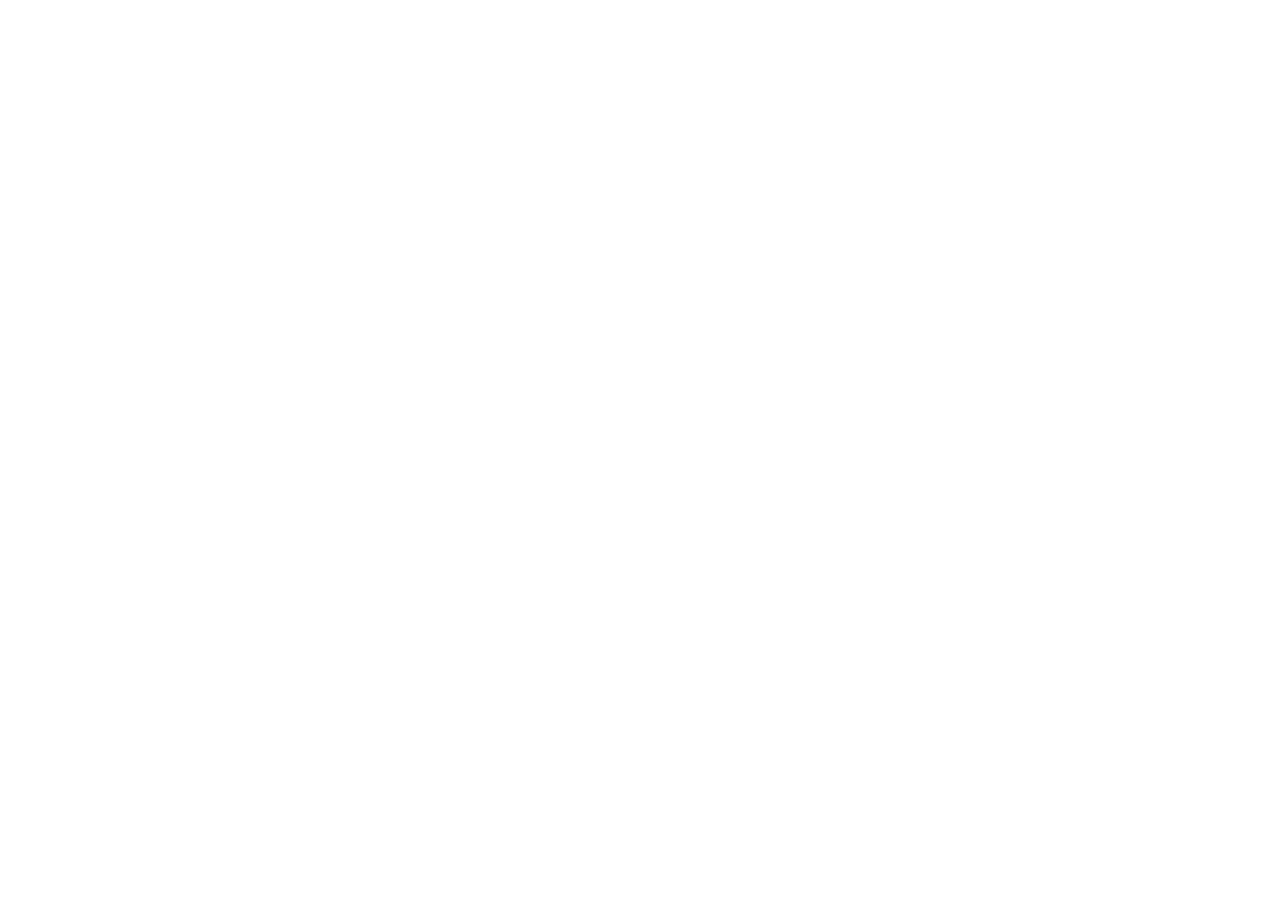
==== descricao.html @ e8205b4b "add event listener" ====
<!DOCTYPE html>
<html lang="en">
<head>
    <meta charset="UTF-8">
    <meta name="viewport" content="width=device-width, initial-scale=1.0">
    <title>Document</title>
    <script src="descricao.js" defer></script>
</head>
<body>
    
</body>
</html>
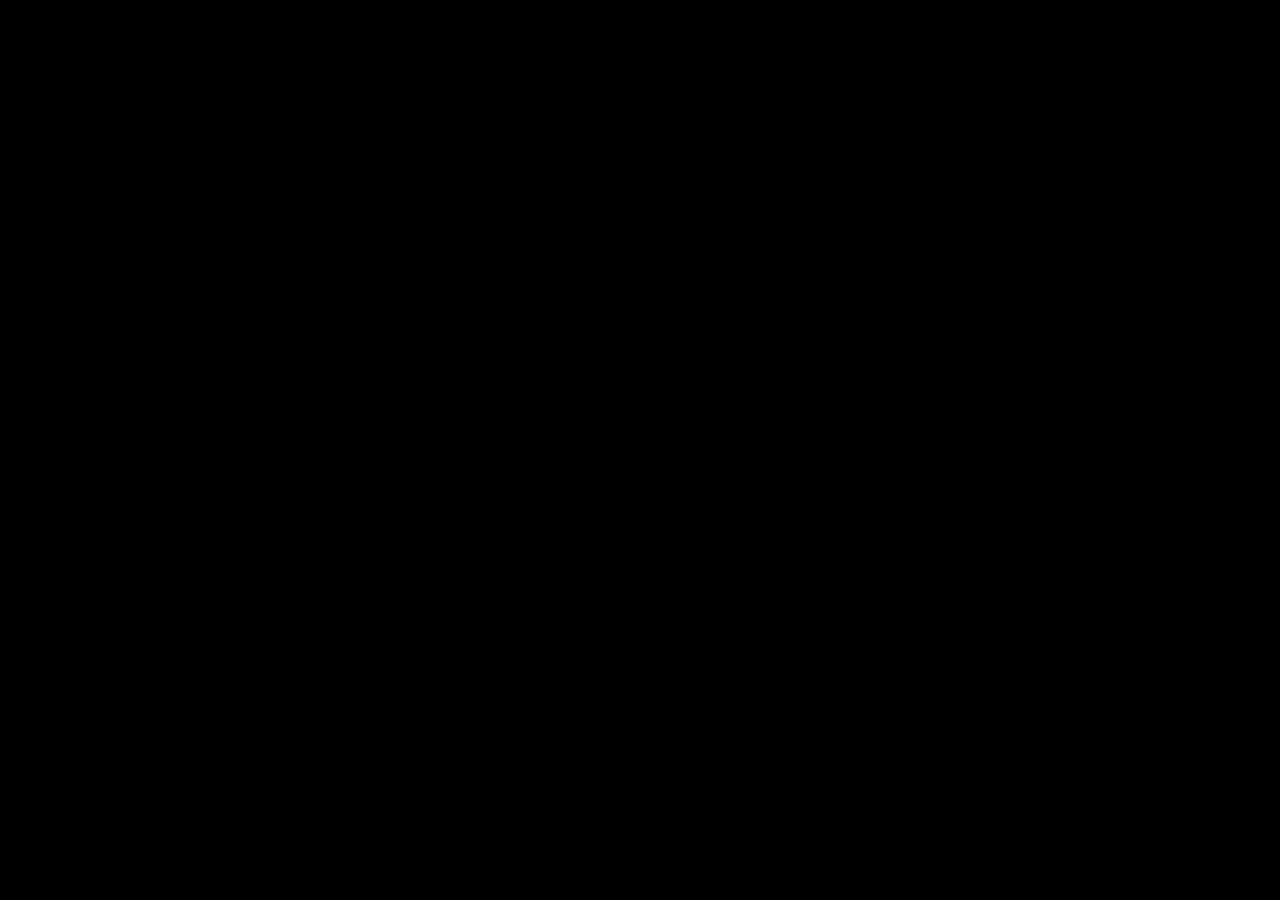
==== commit 5a3f7e73: "complete" ====
--- a/descricao.html
+++ b/descricao.html
@@ -5,6 +5,10 @@
     <meta name="viewport" content="width=device-width, initial-scale=1.0">
     <title>Document</title>
     <script src="descricao.js" defer></script>
+    <link rel="stylesheet" href="descricao.css">
+    <link rel="preconnect" href="https://fonts.googleapis.com">
+    <link rel="preconnect" href="https://fonts.gstatic.com" crossorigin>
+    <link href="https://fonts.googleapis.com/css2?family=Roboto:ital,wght@0,100;0,300;0,400;0,500;0,700;0,900;1,100;1,300;1,400;1,500;1,700;1,900&display=swap" rel="stylesheet">
 </head>
 <body>
     
--- a/descricao.css
+++ b/descricao.css
@@ -0,0 +1,97 @@
+body {
+    font-family: "Roboto", sans-serif;
+    margin: 0;
+    padding: 0;
+    display: flex;
+    flex-direction: column;
+    align-items: center;
+    width: 100%;
+    background-color: black;
+    color: white;
+}
+h3{
+    display: flex;
+    align-items: center;
+    justify-content: center;
+}
+
+.container {
+    display: flex;
+    flex-direction: row;
+    align-items: center;
+    justify-content: center;
+    width: 100%;
+    max-width: 1024px;
+    margin: 16px;
+    background-color: #333;
+    border-radius: 8px;
+    overflow: hidden;
+}
+
+.img-container {
+    flex: 1;
+    background-color: #666;
+    display: flex;
+    flex-direction: column;
+    align-items: center;
+    justify-content: center;
+    padding: 16px;
+}
+
+.img-container img {
+    max-width: 100%;
+    border-radius: 8px;
+}
+
+.img-container .nome-vertical {
+    writing-mode: vertical-rl;
+    transform: rotate(180deg);
+    font-size: 1.5em;
+    margin: 16px 0;
+    text-align: center;
+}
+
+.descricao {
+    flex: 2;
+    padding: 16px;
+}
+
+.detalhes, .jogos, .altura, .naturalidade, .nascimento {
+    font-size: 1em;
+    margin: 8px 0;
+}
+
+button.voltar {
+    background-color: black;
+    color: white;
+    border: none;
+    padding: 12px 24px;
+    cursor: pointer;
+    font-size: 1.2em;
+    border-radius: 4px;
+    margin: 16px 0;
+}
+
+button.voltar:hover {
+    background-color: #333;
+}
+
+/* Responsive Styles */
+@media (max-width: 768px) {
+    .container {
+        flex-direction: column;
+    }
+
+    .img-container {
+        width: 100%;
+    }
+
+    .descricao {
+        width: 100%;
+    }
+
+    button.voltar {
+        width: 100%;
+        padding: 16px;
+    }
+}